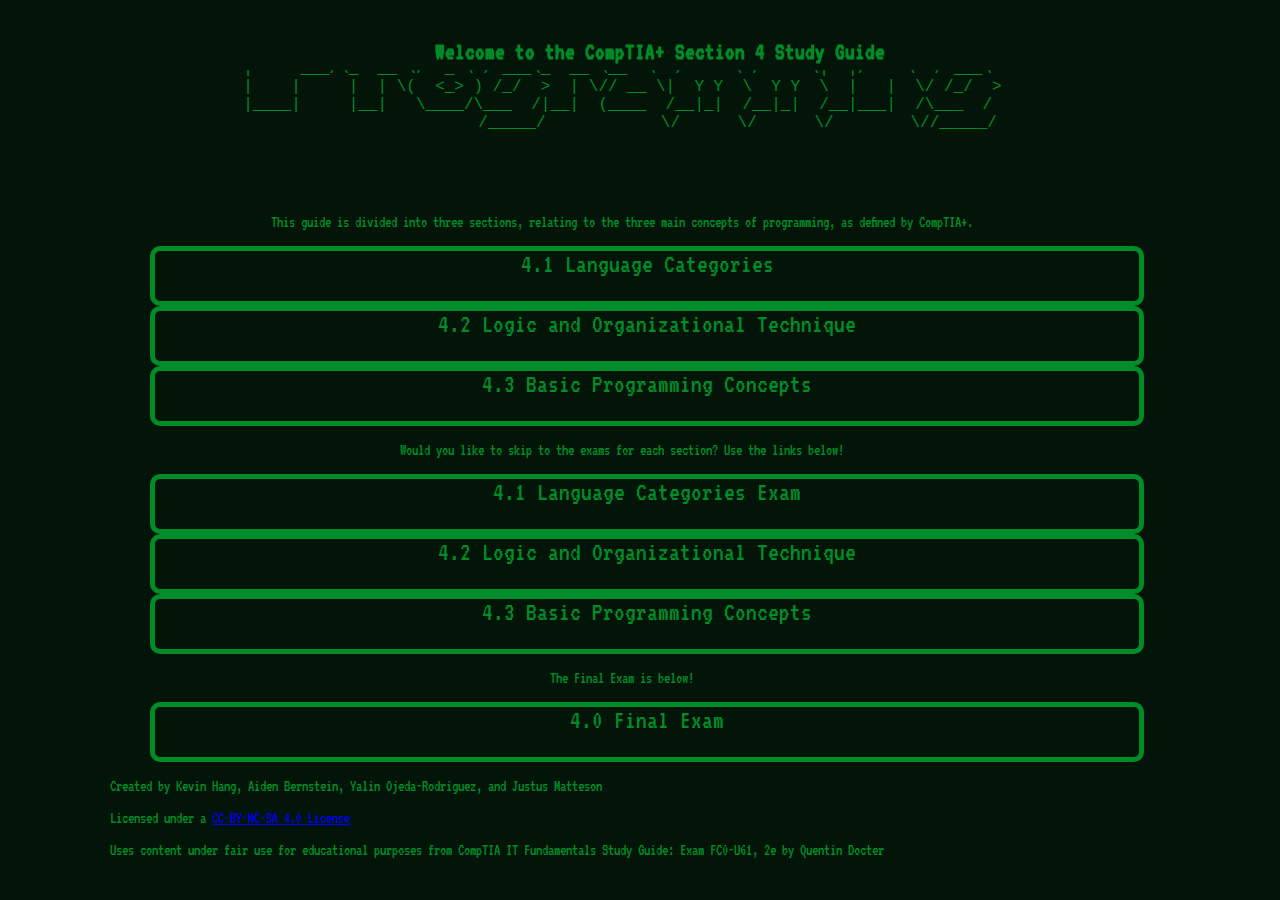
==== index.html @ a2fd6913 "initial commit" ====
<!DOCTYPE html>
<html>
    <head>
        <meta charset="UTF-8">	
        <meta name="viewport" content="width=device-width, initial-scale=1">
        <meta http-equiv="X-UA-Compatible" content="IE=edge"> 
        <title>Programming</title>  
        <link rel="stylesheet" href="style.css">
        <link rel="preconnect" href="https://fonts.googleapis.com">
        <link rel="preconnect" href="https://fonts.gstatic.com" crossorigin>
        <link href="https://fonts.googleapis.com/css2?family=VT323&display=swap" rel="stylesheet">
    </head>
    <header>
        <div class="center">
            <h2>Welcome to the CompTIA+ Section 4 Study Guide</h2>
        </div>
    </header>
    <body>
        <div class="console">
            
            <div class="center">
                <pre class="ascii">
__________                                                   .__                
\______   \_______  ____   ________________    _____   _____ |__| ____    ____  
|     ___/\_  __ \/  _ \ / ___\_  __ \__  \  /     \ /     \|  |/    \  / ___\ 
|    |     |  | \(  <_> ) /_/  >  | \// __ \|  Y Y  \  Y Y  \  |   |  \/ /_/  >
|____|     |__|   \____/\___  /|__|  (____  /__|_|  /__|_|  /__|___|  /\___  / 
                        /_____/            \/      \/      \/        \//_____/
                </pre>
            </div>
            <br>
            <br>
            <div class="center">
                <p>
                    This guide is divided into three sections, relating to the three main concepts of programming, as defined by CompTIA+. 
                </p>
                <ul>
                    <li><a class="button center" href="4_1_article.html">4.1 Language Categories</a></li>
                    <li><a class="button center" href="4_2_article.html">4.2 Logic and Organizational Technique</a></li>
                    <li><a class="button center" href="4_3_article.html">4.3 Basic Programming Concepts</a></li>
                </ul>
                <p>Would you like to skip to the exams for each section? Use the links below!</p>
                <ul>
                    <li ><a class="button center" href="4_1_exam.html">4.1 Language Categories Exam</a></li>
                    <li ><a class="button center" href="4_2_exam.html">4.2 Logic and Organizational Technique</a></li>
                    <li ><a class="button center" href="4_3_exam.html">4.3 Basic Programming Concepts</a></li>
                </ul>
                <p>The Final Exam is below!</p>
                <ul>
                    <li ><a class="button center" href="4_final_exam.html">4.0 Final Exam</a></li>
                </ul>
            </div>
            <footer>
                <p>Created by Kevin Hang, Aiden Bernstein, Yalin Ojeda-Rodriguez, and Justus Matteson</p>
                <p>Licensed under a <a href="http://creativecommons.org/licenses/by-nc-sa/4.0/">CC-BY-NC-SA 4.0 License</a></p>
                <p>Uses content under fair use for educational purposes from CompTIA IT Fundamentals Study Guide: Exam FC0-U61, 2e by Quentin Docter</p>
            </footer>
        </div>
    </body>
</html>
---- style.css ----
body {
    background: #031408;
    width: 100%;
    color: #008c29;
    font-size: 12pt;
    font-family: 'VT323', monospace;
}
header {
    background: #031408;
    width: 100%;
    height: 50px;
    position: fixed;
    top: 0;
    left: 0;
    z-index: 1;    
    margin: 20px;
}

input[type=text] {
    background: #031408;
    outline: none;
    border-width: thick;
    border-color: #008c29;
    border-style: solid;
    color: #008c29;
    font-size: 20pt;
    font-family: 'VT323', monospace;
}

li {
    list-style: none;
    text-decoration: none;
}

footer {
    color: #008c29;
    font-size: 12pt;
    font-family: 'VT323', monospace;
    
}

.center {
    margin: auto;
    text-align: center;
    vertical-align: middle;
}

.console {
    background: #031408;
    color: #008c29;
    font-size: 12pt;
    font-family: 'VT323', monospace;
    width: 80%;
    height: 100%;
    overflow: auto;
    padding-left: 8%;
    padding-right: 8%;
}

.button {
    background: #031408;
    display: inline-block;
    outline: none;
    border-width: thick;
    border-color: #008c29;
    border-style: solid;
    color: #008c29;
    font-size: 20pt;
    font-family: 'VT323', monospace;
    margin: auto;
    text-align: center;
    vertical-align: middle;
    width: 100%;
    height: 50px;
    border-radius: 10px;
    cursor: pointer;
    transition: 0.3s;
    text-decoration: none;
}

.button a {
    text-decoration: none;
    color: #008c29;
}

.button:hover {
    color: #008c6f;
    border-color: #008c6f;
}

.subheading {
    color: #008c29;
    font-size: 14pt;
    font-family: 'VT323', monospace;
    margin: auto;
    text-align: center;
    width: 100%;
    height: 50px;
    border-radius: 10px;
    transition: 0.3s;
}
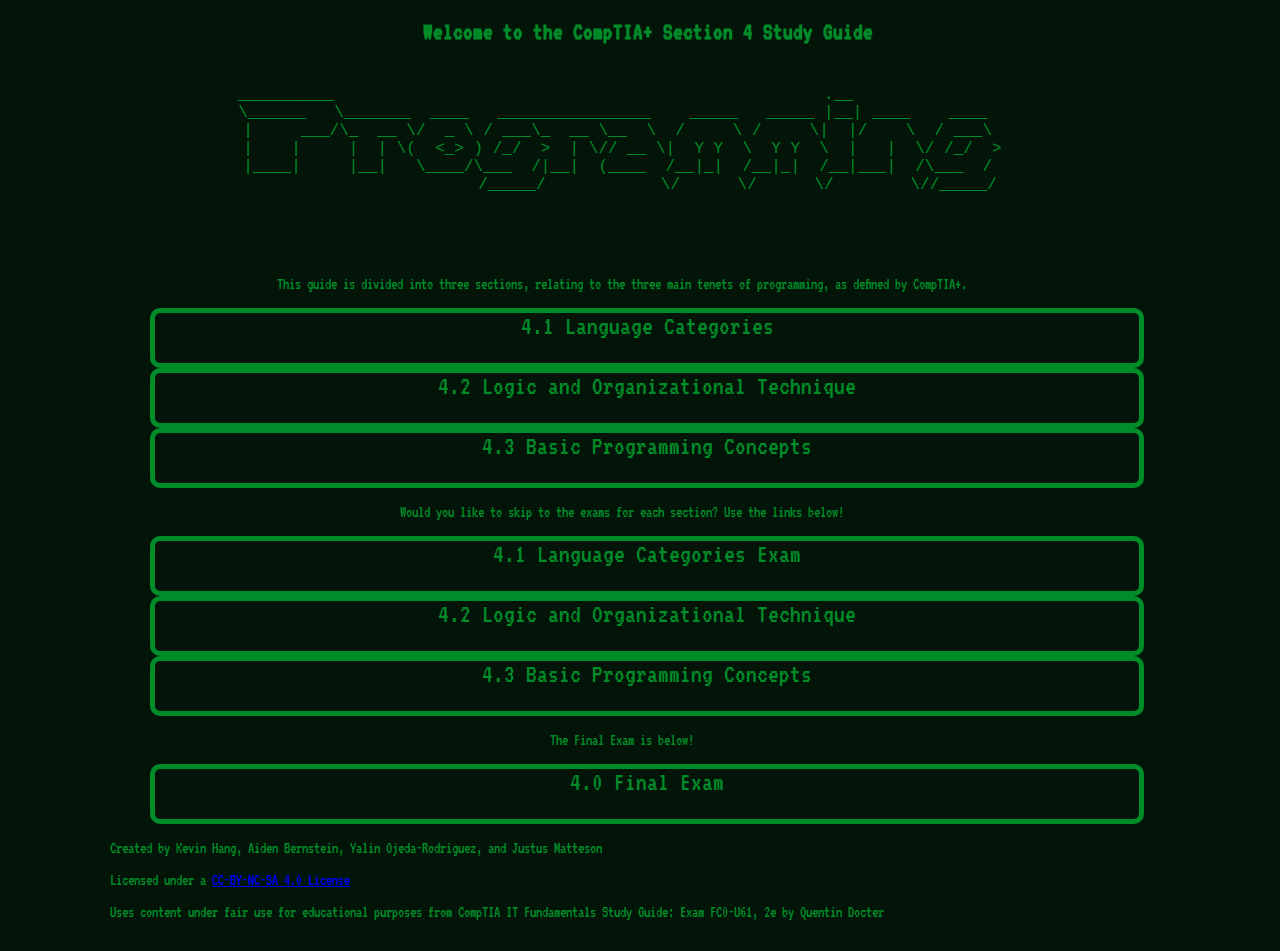
==== commit 940866d5: "changed concepts to tenets in index.html" ====
--- a/index.html
+++ b/index.html
@@ -32,7 +32,7 @@
             <br>
             <div class="center">
                 <p>
-                    This guide is divided into three sections, relating to the three main concepts of programming, as defined by CompTIA+. 
+                    This guide is divided into three sections, relating to the three main tenets of programming, as defined by CompTIA+. 
                 </p>
                 <ul>
                     <li><a class="button center" href="4_1_article.html">4.1 Language Categories</a></li>
--- a/style.css
+++ b/style.css
@@ -9,11 +9,6 @@
     background: #031408;
     width: 100%;
     height: 50px;
-    position: fixed;
-    top: 0;
-    left: 0;
-    z-index: 1;    
-    margin: 20px;
 }
 
 input[type=text] {
@@ -38,13 +33,13 @@
     font-family: 'VT323', monospace;
     
 }
-
+/* utility classes */
 .center {
     margin: auto;
     text-align: center;
     vertical-align: middle;
 }
-
+/* component classes */
 .console {
     background: #031408;
     color: #008c29;
@@ -55,6 +50,11 @@
     overflow: auto;
     padding-left: 8%;
     padding-right: 8%;
+}
+
+.highlight{
+    color: #008c6f;
+    font-weight: bold;
 }
 
 .button {
@@ -95,7 +95,5 @@
     margin: auto;
     text-align: center;
     width: 100%;
-    height: 50px;
-    border-radius: 10px;
     transition: 0.3s;
 }
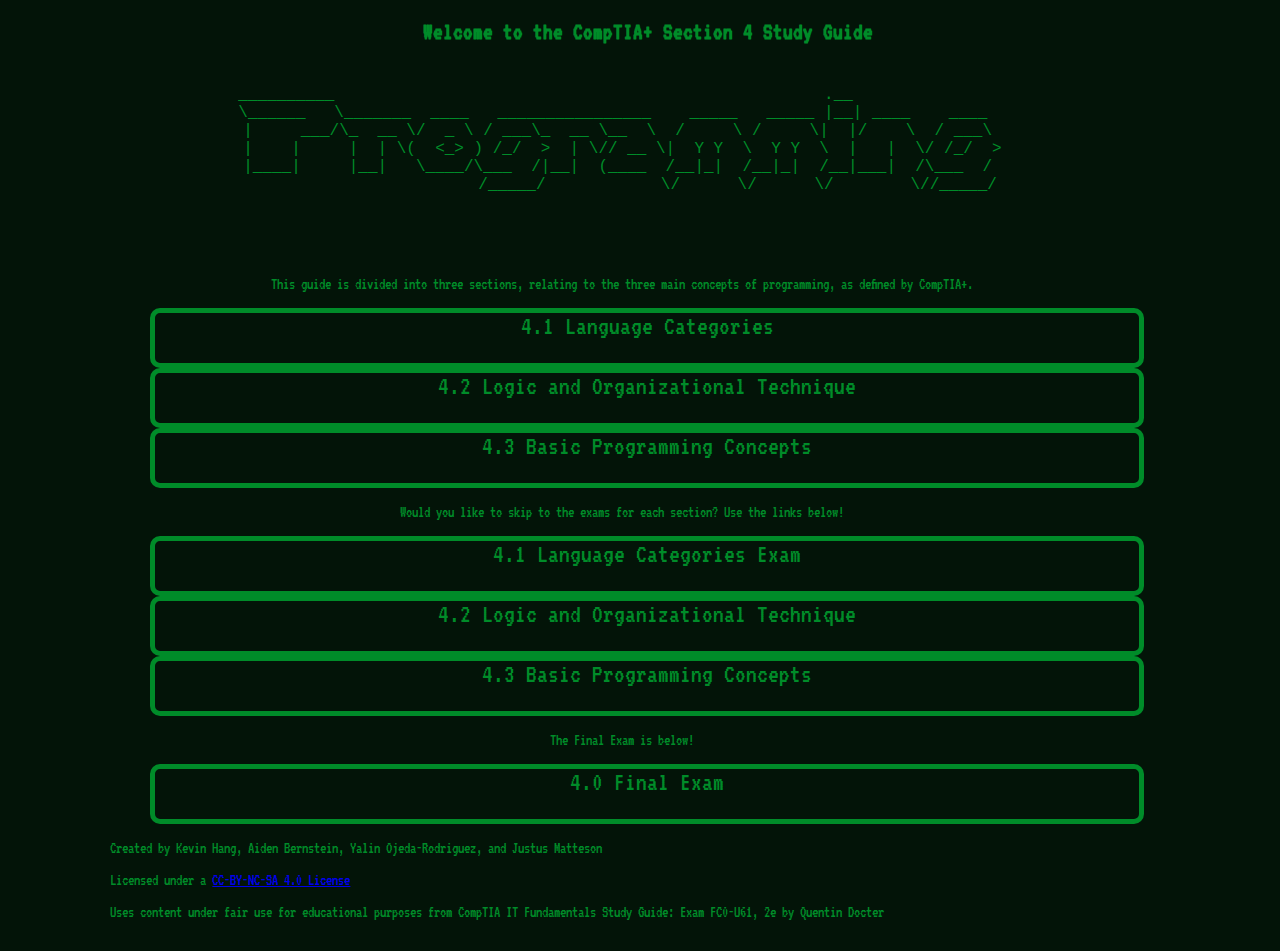
==== commit 260bd3dc: "added exam for 4.3" ====
--- a/index.html
+++ b/index.html
@@ -32,7 +32,7 @@
             <br>
             <div class="center">
                 <p>
-                    This guide is divided into three sections, relating to the three main tenets of programming, as defined by CompTIA+. 
+                    This guide is divided into three sections, relating to the three main concepts of programming, as defined by CompTIA+. 
                 </p>
                 <ul>
                     <li><a class="button center" href="4_1_article.html">4.1 Language Categories</a></li>
@@ -41,9 +41,9 @@
                 </ul>
                 <p>Would you like to skip to the exams for each section? Use the links below!</p>
                 <ul>
-                    <li ><a class="button center" href="4_1_exam.html">4.1 Language Categories Exam</a></li>
-                    <li ><a class="button center" href="4_2_exam.html">4.2 Logic and Organizational Technique</a></li>
-                    <li ><a class="button center" href="4_3_exam.html">4.3 Basic Programming Concepts</a></li>
+                    <li ><a class="button center" href="quiz/4_1_exam.html">4.1 Language Categories Exam</a></li>
+                    <li ><a class="button center" href="quiz/4_2_exam.html">4.2 Logic and Organizational Technique</a></li>
+                    <li ><a class="button center" href="quiz/4_3_exam.html">4.3 Basic Programming Concepts</a></li>
                 </ul>
                 <p>The Final Exam is below!</p>
                 <ul>
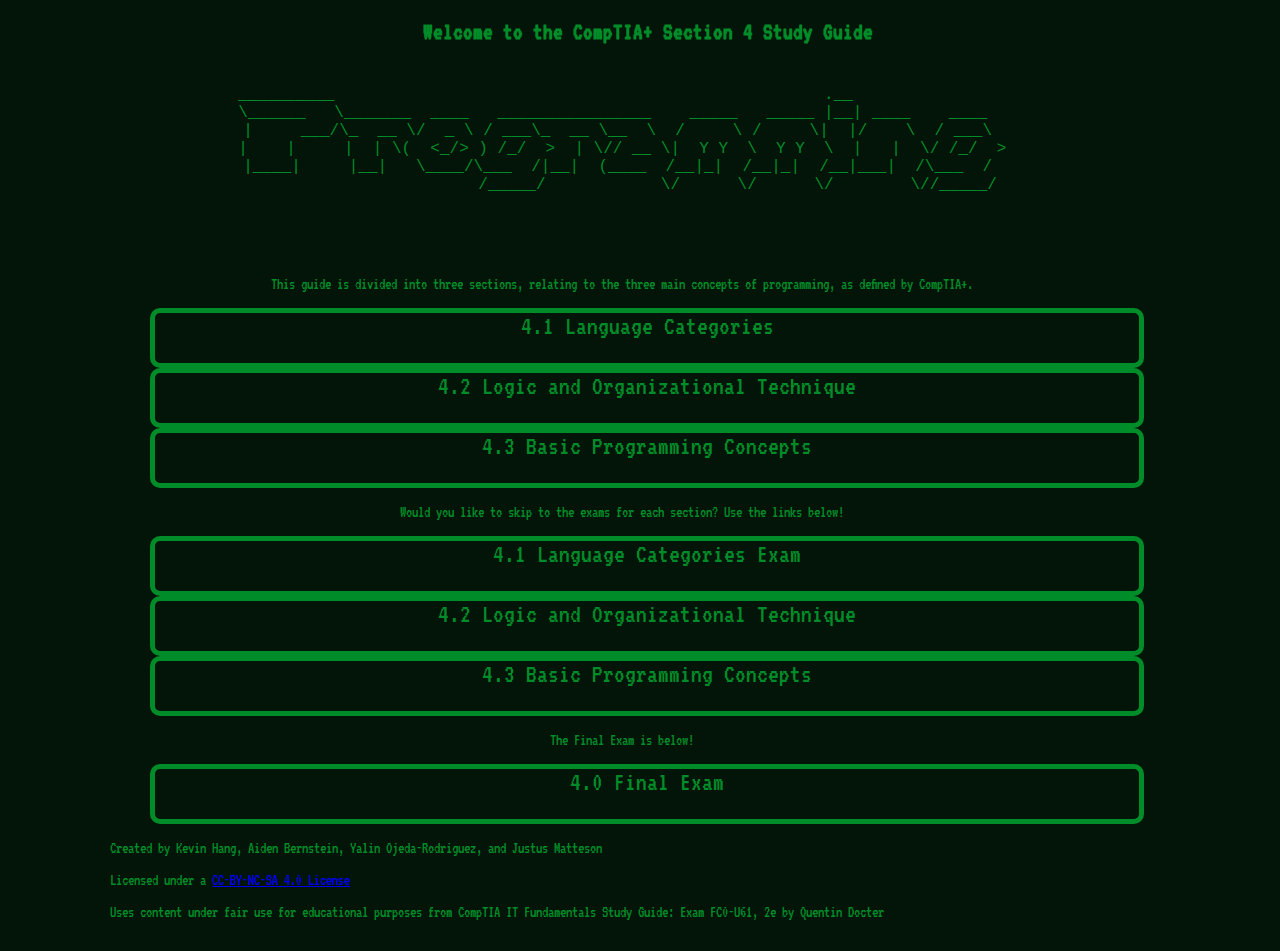
==== commit 56b8da50: "Update index.html" ====
--- a/index.html
+++ b/index.html
@@ -23,7 +23,7 @@
 __________                                                   .__                
 \______   \_______  ____   ________________    _____   _____ |__| ____    ____  
 |     ___/\_  __ \/  _ \ / ___\_  __ \__  \  /     \ /     \|  |/    \  / ___\ 
-|    |     |  | \(  <_> ) /_/  >  | \// __ \|  Y Y  \  Y Y  \  |   |  \/ /_/  >
+|    |     |  | \(  <_/> ) /_/  >  | \// __ \|  Y Y  \  Y Y  \  |   |  \/ /_/  >
 |____|     |__|   \____/\___  /|__|  (____  /__|_|  /__|_|  /__|___|  /\___  / 
                         /_____/            \/      \/      \/        \//_____/
                 </pre>
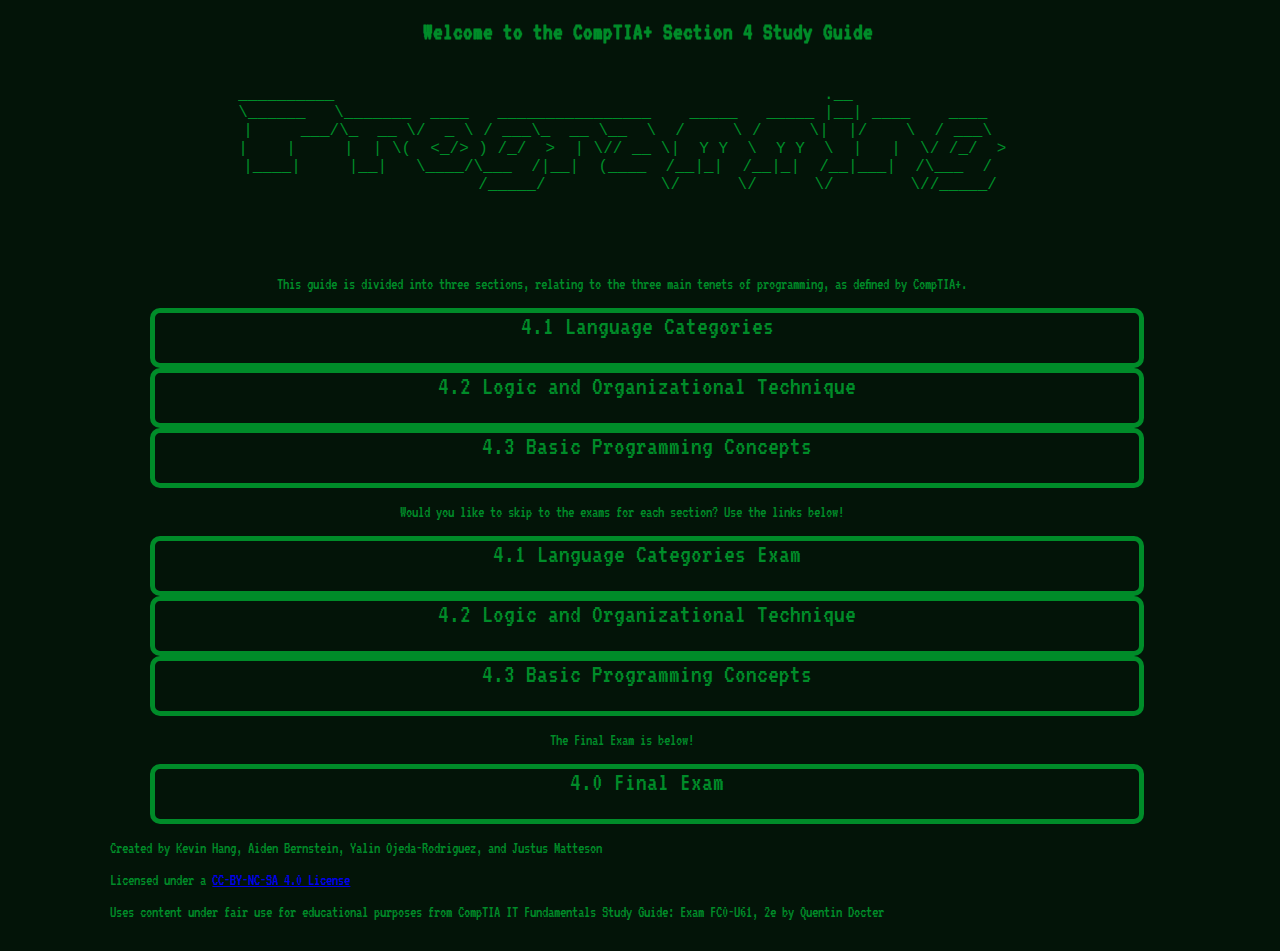
==== commit 67563613: "Merge branch 'master' of https://github.com/ByteOfBacon/website--1" ====
--- a/index.html
+++ b/index.html
@@ -32,7 +32,7 @@
             <br>
             <div class="center">
                 <p>
-                    This guide is divided into three sections, relating to the three main concepts of programming, as defined by CompTIA+. 
+                    This guide is divided into three sections, relating to the three main tenets of programming, as defined by CompTIA+. 
                 </p>
                 <ul>
                     <li><a class="button center" href="4_1_article.html">4.1 Language Categories</a></li>
